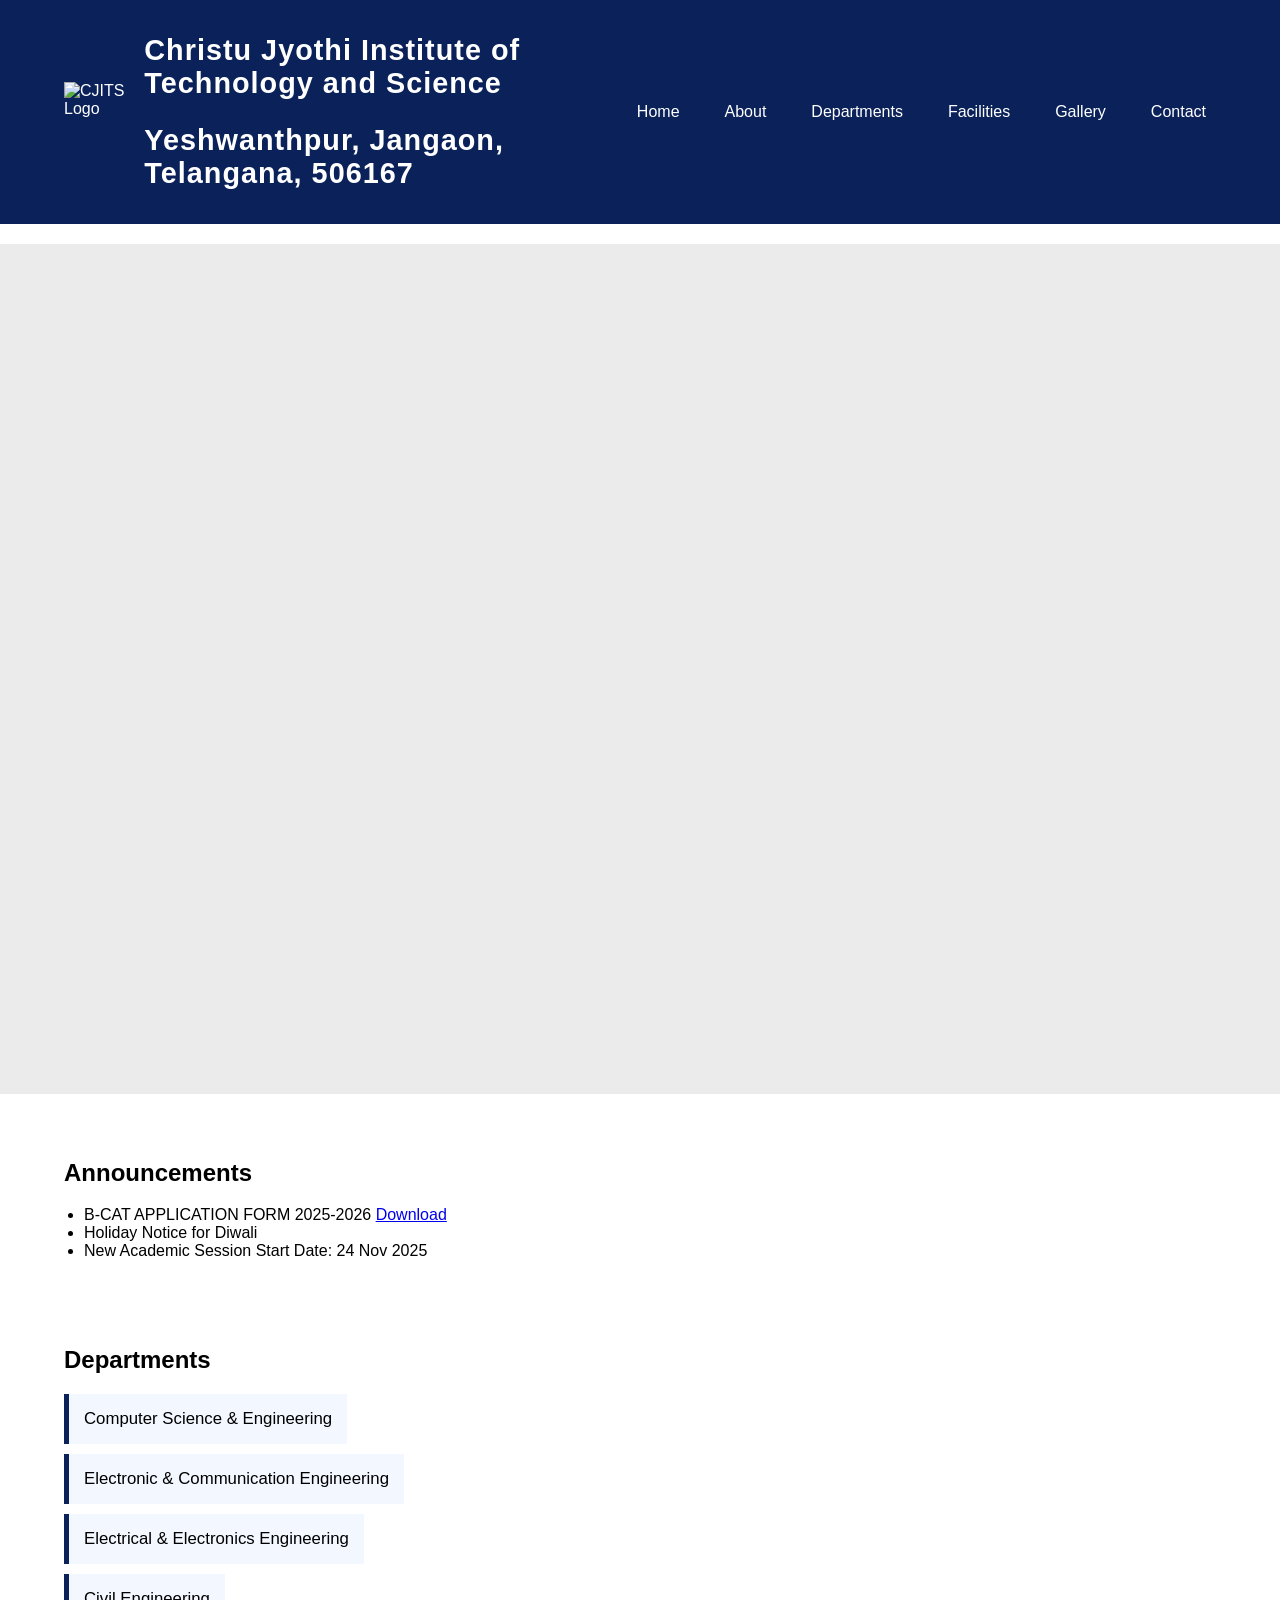
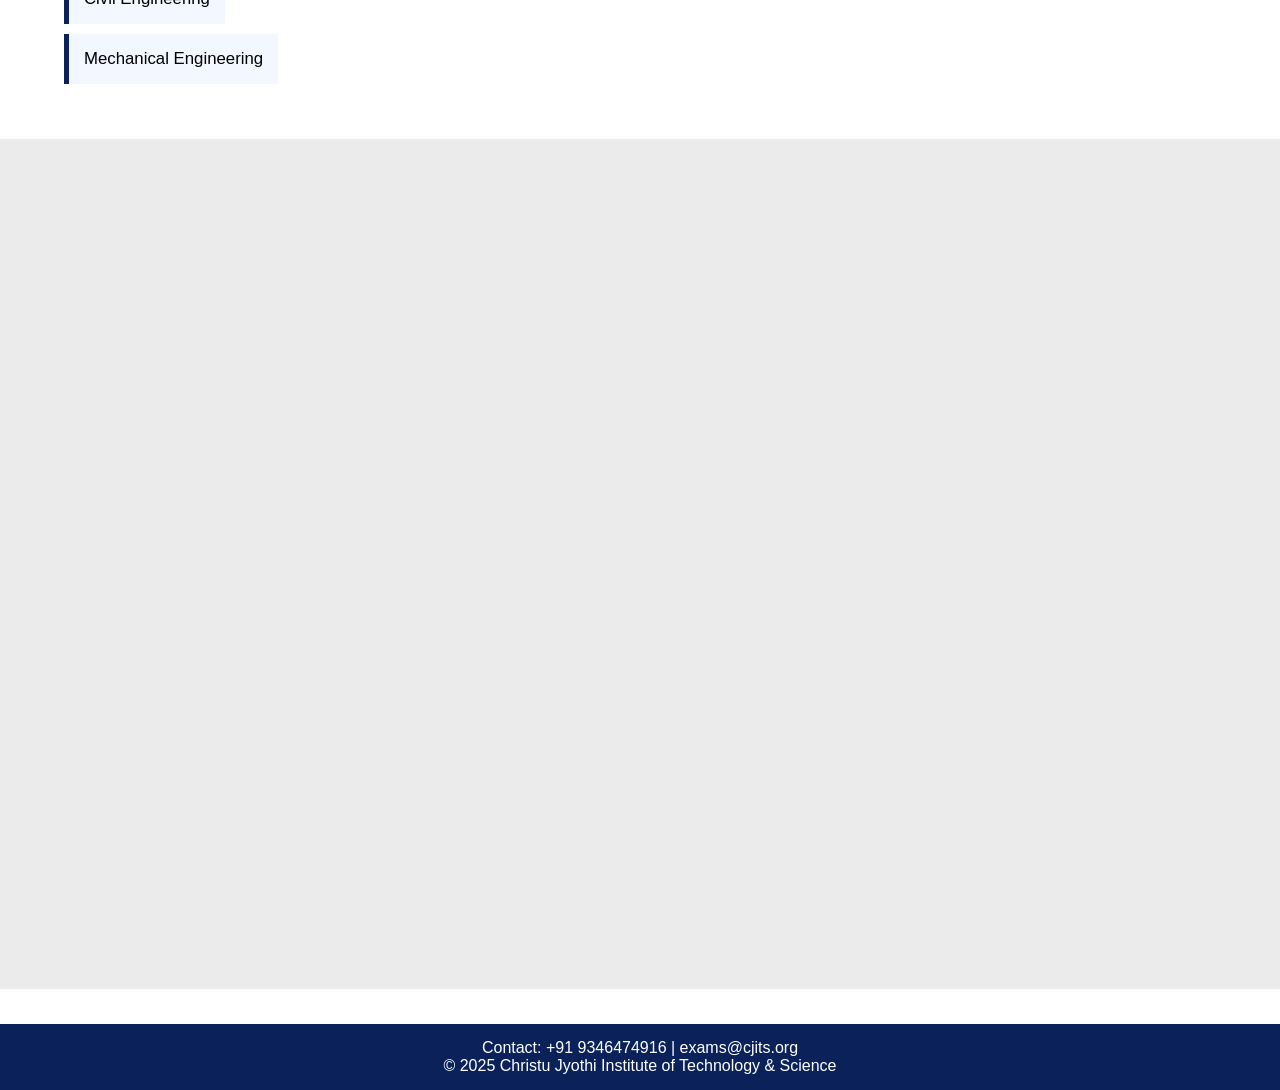
==== index.html @ 3dcef380 "Update and rename cjitswebpage.html to index.html" ====
<!DOCTYPE html>
<html lang="en">
<head>
    <meta charset="UTF-8">
    <title>Best Engineering College in Jangaon, Telangana | cjits</title>
    <link rel="stylesheet" href="cjits.css">
</head>
<body>
   

   
    <nav>
        <div class="logo-title">
            <img src="assets/download.webp" alt="CJITS Logo" class="logo-img">
            <span class="institute-name">
               <h1>
                Christu Jyothi Institute of Technology and Science</h1>                 
                <h2>Yeshwanthpur, Jangaon, Telangana, 506167</h2>
            </span>
        </div>
        <ul class="menu">
        <li>Home</li>
        <li class="dropdown">
            About
            <ul class="dropdown-content">
                <li>Vision &amp; Mission</li>
                <li>Principal's Message</li>
                <li>Management</li>
                <li>Accreditation &amp; Rankings</li>
                <li>History</li>
            </ul>
        </li>
        <li>Departments</li>
        <li>Facilities</li>
        <li>Gallery</li>
        <li>Contact</li>
    </nav>

    <div class="slideshow">
      <div class="slides"><img src="assets\OIP.webp" alt="1"></div>
      <div class="slides"><img src="assets\OIP (1).webp" alt="2"></div>
      <div class="slides"><img src="assets\OIP (2).webp" alt="3"></div>
    </div>
    
    <section class="announcements">
        <h2>Announcements</h2>
        <ul>
            <li>B-CAT APPLICATION FORM 2025-2026 <a href="#">Download</a></li>
            <li>Holiday Notice for Diwali</li>
            <li>New Academic Session Start Date: 24 Nov 2025</li>
        </ul>
    </section>

   
    <section class="departments">
        <h2>Departments</h2>
        <div class="dept-card">Computer Science & Engineering</div>
        <div class="dept-card">Electronic & Communication Engineering</div>
        <div class="dept-card">Electrical & Electronics Engineering</div>
        <div class="dept-card">Civil Engineering</div>
        <div class="dept-card">Mechanical Engineering</div>
       
    </section>
 <div class="slideshow">
      <div class="slides"><img src="assets\eng1.webp" alt="1"></div>
      <div class="slides"><img src="assets\cse(1).webp" alt="2"></div>
      <div class="slides"><img src="assets\ece.webp" alt="3"></div>
      <div class="slides"><img src="assets\eee.webp" alt="3"></div>
      <div class="slides"><img src="assets\mech.webp" alt="3"></div>
      <div class="slides"><img src="assets\civil.jpg" alt="3"></div>
    </div>
    
    
    <footer>
        <div>Contact: +91 9346474916 | exams@cjits.org</div>
        <div>&copy; 2025 Christu Jyothi Institute of Technology & Science</div>
    </footer>
</body>
</html>
---- cjits.css ----
body {
    font-family: Arial, sans-serif;
    margin: 0;
    padding: 0;
    background: #fff;
}

.top-address {
    width: 100%;
    background: #103b8c;
    color: #fff;
    text-align: center;
    font-weight: bold;
    font-size: 1.1em;
    padding: 8px 0;
    letter-spacing: 0.5px;
}

nav {
    background: #0a2259;
    color: #fff;
    display: flex;
    align-items: center;
    justify-content: space-between;
    padding: 10px 5%;
}

.logo-title {
    display: flex;
    align-items: center;
    gap: 15px;
}

.logo-img {
    height: 60px;
}

.institute-name {
    font-weight: bold;
    font-size: 1.2em;
    color: #fff;
    letter-spacing: 1px;
}

nav ul.menu {
    list-style: none;
    display: flex;
    gap: 25px;
    margin: 0;
    padding: 0;
}

nav ul.menu li {
    cursor: pointer;
    padding: 5px 10px;
    transition: background 0.2s;
}

nav ul.menu li:hover {
    background: #103b8c;
    border-radius: 4px;
}
.menu {
    position: relative;
}
.menu .dropdown {
    position: relative;
}
.menu .dropdown-content {
    display: none;
    position: absolute;
    left: 0;
    top: 100%;
    min-width: 180px;
    background: #0a2259;
    color: #fff;
    border-radius: 0 0 8px 8px;
    box-shadow: 0 8px 16px rgba(0,0,0,0.12);
    z-index: 10;
}
.menu .dropdown-content li {
    padding: 10px 20px;
    white-space: nowrap;
    cursor: pointer;
    border-bottom: 1px solid #123;
    transition: background .2s;
}
.menu .dropdown-content li:last-child {
    border-bottom: none;
}
.menu .dropdown-content li:hover {
    background: #103b8c;
}
.menu .dropdown:hover .dropdown-content,
.menu .dropdown:focus-within .dropdown-content {
    display: block;
}


.slideshow {
    width: 100%;
    max-width: 100%;
    height: 350px;
    overflow: hidden;
    display: flex;
    justify-content: center;
    align-items: center;
    background: #ebebeb;
}
.slideshow {
      width: 100%;
      max-width: 2000px;
      height: 850px;
      position: relative;
      margin: 20px auto;
      overflow: hidden;
    }

    .slides {
      width: 100%;
      height: 100%;
      position: absolute;
      opacity: 0;
      animation: fade 9s infinite;
    }

    .slides img {
      width: 100%;
      height: 100%;
      object-fit: cover;
    }

.slides:nth-child(1) { animation: fade 36s infinite; animation-delay: 0s; }
.slides:nth-child(2) { animation: fade 36s infinite; animation-delay: 6s; }
.slides:nth-child(3) { animation: fade 36s infinite; animation-delay: 12s; }
.slides:nth-child(4) { animation: fade 36s infinite; animation-delay: 18s; }
.slides:nth-child(5) { animation: fade 36s infinite; animation-delay: 24s; }
.slides:nth-child(6) { animation: fade 36s infinite; animation-delay: 30s; }


    @keyframes fade {
      0%, 100% { opacity: 0; }
      10%, 33% { opacity: 1; }
      34%, 99% { opacity: 0; }
    }

.announcements, .departments {
    padding: 25px 5%;
}

.announcements ul {
    padding-left: 20px;
}

.dept-card {
    margin: 10px 0;
    padding: 15px;
    background: #f3f7ff;
    border-left: 5px solid #0a2259;
    width: fit-content;
    font-size: 1.05em;
}

footer {
    text-align: center;
    background: #0a2259;
    color: #fff;
    padding: 15px 0;
    margin-top: 35px;
}
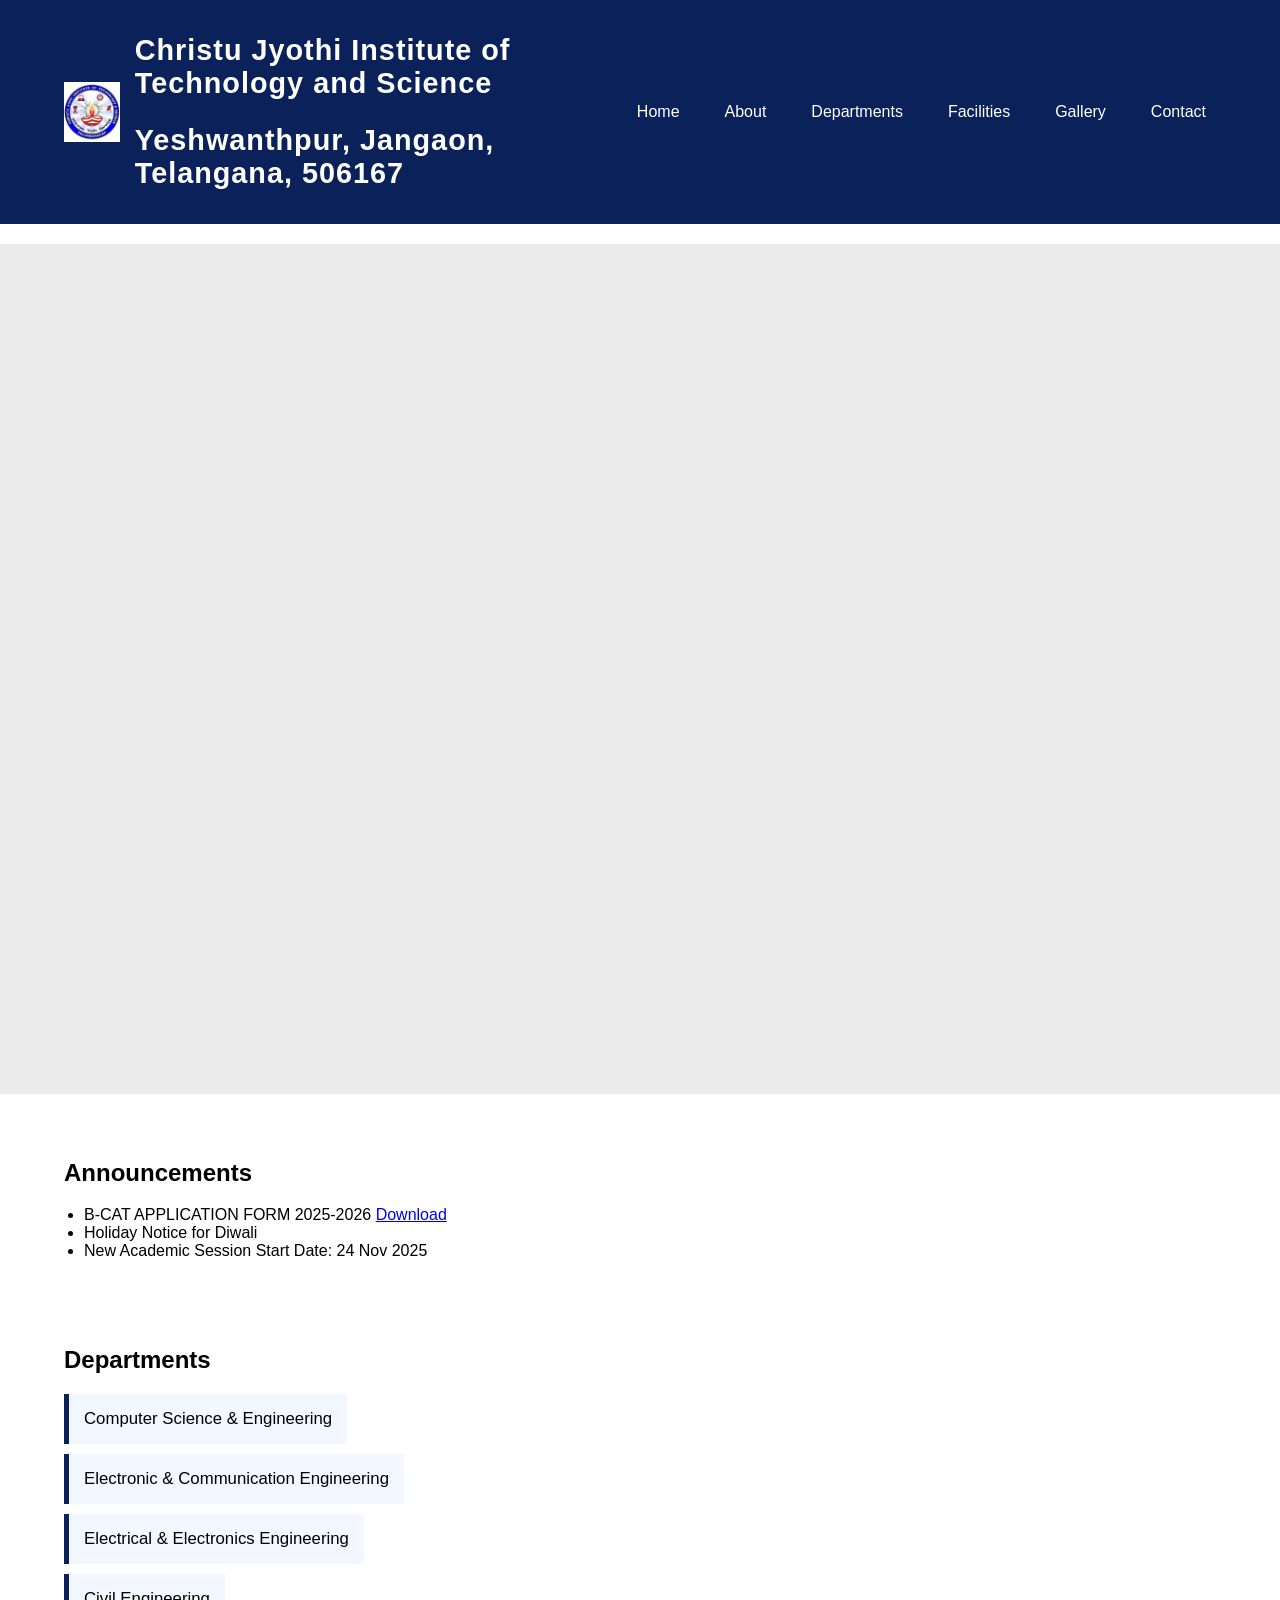
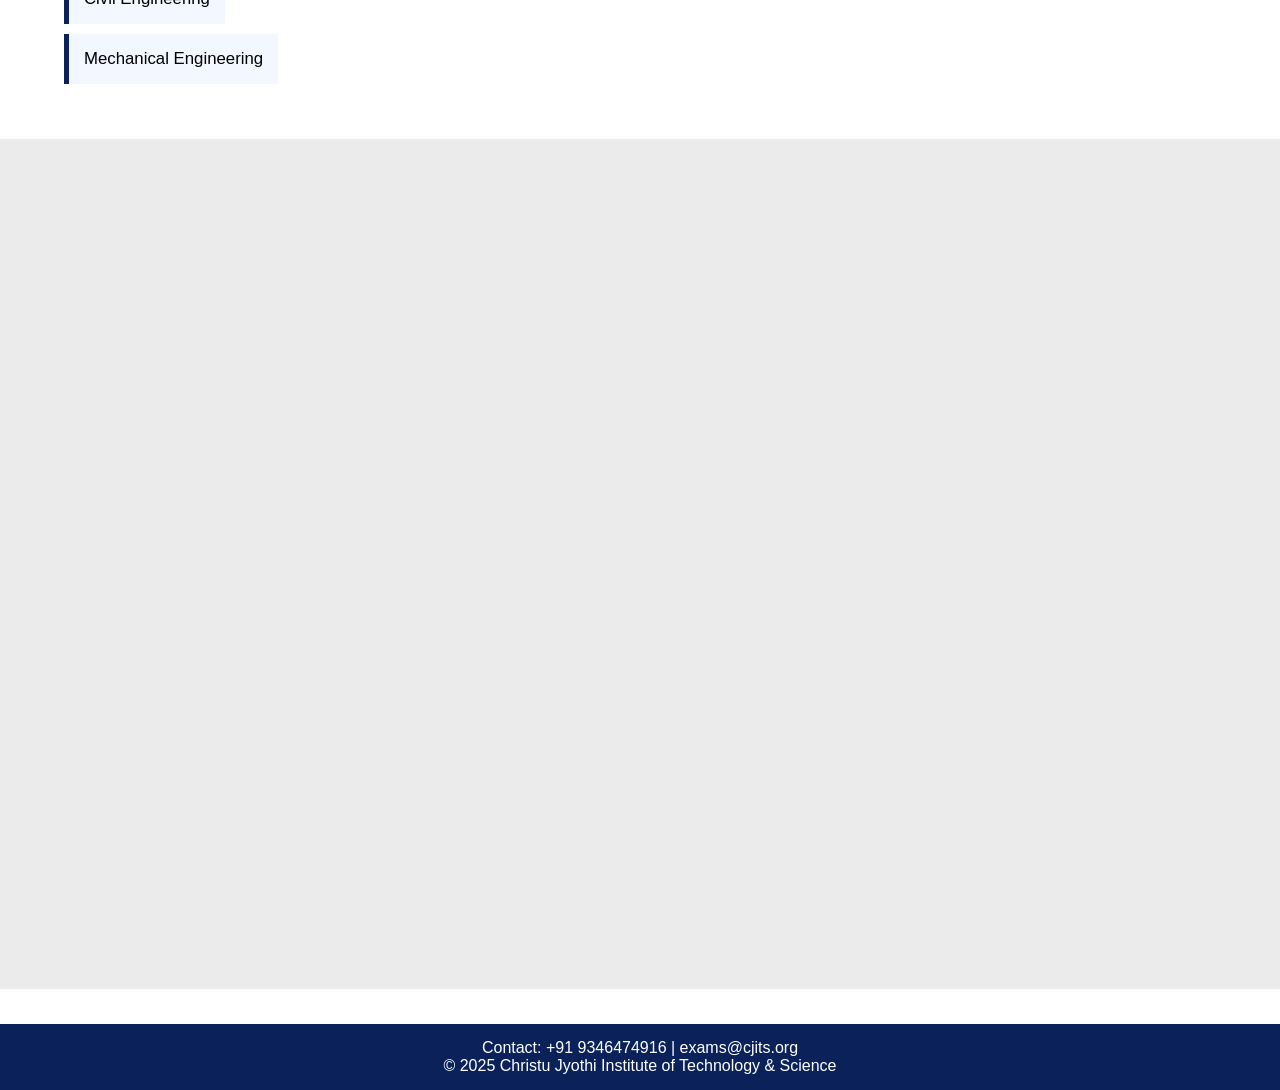
==== commit 7b316117: "Update index.html" ====
--- a/index.html
+++ b/index.html
@@ -3,6 +3,7 @@
 <head>
     <meta charset="UTF-8">
     <title>Best Engineering College in Jangaon, Telangana | cjits</title>
+    <link rel="icon" type="image/x-icon" href="assets\download.webp">
     <link rel="stylesheet" href="cjits.css">
 </head>
 <body>
@@ -77,3 +78,4 @@
     </footer>
 </body>
 </html>
+
